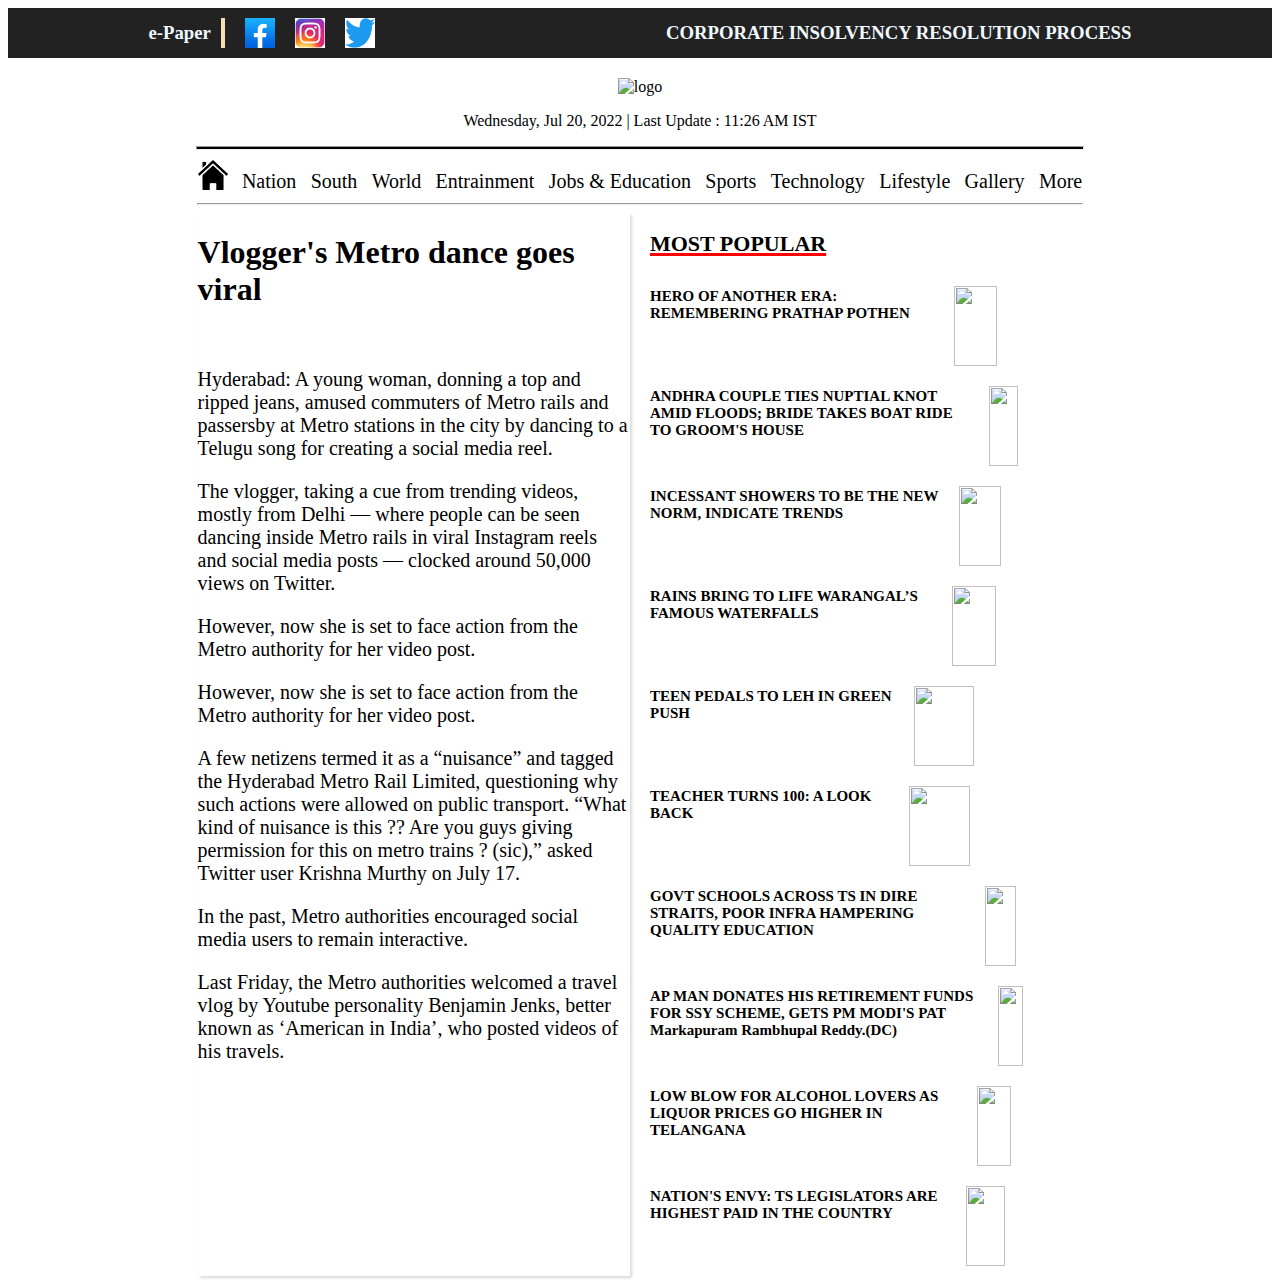
==== metro.html @ 5a366fc9 "added day2" ====
<!DOCTYPE html>
<html>
<head>
    <meta charset='utf-8'>
    <meta http-equiv='X-UA-Compatible' content='IE=edge'>
    <title>Ts Page</title>
    <meta name='viewport' content='width=device-width, initial-scale=1'>
    <link rel="stylesheet" href="navbar.css">
    <style>
        .h2{
        text-decoration-line: underline;
        text-decoration-color: red;
        text-decoration-thickness:3px;
       }
         #tmain{
        width: 70%;
        display: grid;
        grid-template-columns: repeat(2,1fr);
        gap:20px;
        margin:auto;
       }
       #tmain>div:nth-child(1) img{
        width: 700px;
       }
       #tmain>div:nth-child(1){
        box-shadow: rgba(0, 0, 0, 0.15) 1.95px 1.95px 2.6px;
       }
       #tmain>div:nth-child(1) p{
        font-size: 20px;
       }
          #tmain>div:nth-child(2){
        font-size: 10px;
       }
       #tmain>div:nth-child(2)>div{
        display: flex;
       }
       #tmain>div:nth-child(2)>div img{
        width:40%;
        height: 80px;
        margin:10px 20px;
       }
    </style>
</head>
<body>
    <div id="navbar">
        <div>
            <h3>e-Paper</h3>
            <div></div>
            <img src="[data-uri]">
            <img src="[data-uri]">
            <img src="[data-uri]">
        </div>
        <div>
            <h3>CORPORATE INSOLVENCY RESOLUTION PROCESS</h3>
        </div>
    </div>

    <div id="logo">
        <img src="https://www.deccanchronicle.com/images/DeccanChronicle_Logo.webp" alt="logo">
        <p>Wednesday, Jul 20, 2022 | Last Update : 11:26 AM IST</p>
    </div>
    <hr id="lite">
    <div id="heading">
        <img src="[data-uri]" id="home" alt="homr">
        <p>Nation</p>
        <p>South</p>
        <p>World</p>
        <p>Entrainment</p>
        <p>Jobs & Education</p>
        <p>Sports</p>
        <p>Technology</p>
        <p>Lifestyle</p>
        <p>Gallery</p>
        <p>More</p>
    </div>
    <hr>
    <div id="tmain">
        <div>
         <h1>Vlogger's Metro dance goes viral</h1>
        <img src="https://s3.ap-southeast-1.amazonaws.com/images.deccanchronicle.com/dc-Cover-j15mcnf32f7gu48su2lggkb982-20180610012723.Medi.jpeg" alt="">
        <p>Hyderabad: A young woman, donning a top and ripped jeans, amused commuters of Metro rails and passersby at Metro stations in the city by dancing to a Telugu song for creating a social media reel.</p>
        <p>The vlogger, taking a cue from trending videos, mostly from Delhi — where people can be seen dancing inside Metro rails in viral Instagram reels and social media posts — clocked around 50,000 views on Twitter.</p>
        <p>However, now she is set to face action from the Metro authority for her video post.</p>
        <p>However, now she is set to face action from the Metro authority for her video post.</p>
        <p>A few netizens termed it as a “nuisance” and tagged the Hyderabad Metro Rail Limited, questioning why such actions were allowed on public transport. “What kind of nuisance is this ?? Are you guys giving permission for this on metro trains ? (sic),” asked Twitter user Krishna Murthy on July 17.</p>
        <p>In the past, Metro authorities encouraged social media users to remain interactive.</p>
        <p>Last Friday, the Metro authorities welcomed a travel vlog by Youtube personality Benjamin Jenks, better known as ‘American in India’, who posted videos of his travels.</p>
        </div>
        <div>
            <div class="h2"><h2 style="font-size:22px;">MOST POPULAR</h2></div>
            <div>
                <h2>HERO OF ANOTHER ERA: REMEMBERING PRATHAP POTHEN</h2>
                <img src="https://s3.ap-southeast-1.amazonaws.com/images.deccanchronicle.com/dc-Cover-i5utfd2tp6pcphmgtlrbhaf3r0-20220718214605.jpeg" alt="">
            </div>
            <div>
                <h2>ANDHRA COUPLE TIES NUPTIAL KNOT AMID FLOODS; BRIDE TAKES BOAT RIDE TO
                    GROOM'S HOUSE</h2>
                <img src="https://s3.ap-southeast-1.amazonaws.com/images.deccanchronicle.com/dc-Cover-47u6r78sftpinoq1chopvjrl23-20210705200727.jpeg" alt="">
            </div>
            <div>
                <h2>INCESSANT SHOWERS TO BE THE NEW NORM, INDICATE TRENDS</h2>
                <img src="https://s3.ap-southeast-1.amazonaws.com/images.deccanchronicle.com/dc-Cover-2tbh1gh4heklnk87oeqgmlft65-20220621004704.jpeg" alt="">
            </div>
            <div>
                <h2>RAINS BRING TO LIFE WARANGAL’S FAMOUS WATERFALLS</h2>
                <img src="https://s3.ap-southeast-1.amazonaws.com/images.deccanchronicle.com/dc-Cover-uumuois1msq6f5n8ekmk2gqek6-20220711221925.jpeg" alt="">
            </div>
            <div>
                <h2>TEEN PEDALS TO LEH IN GREEN PUSH</h2>
                <img src="https://s3.ap-southeast-1.amazonaws.com/images.deccanchronicle.com/dc-Cover-2suec9lr7s24vbo98rs01j6rl4-20220705022238.jpeg" alt="">
            </div>
            <div>
                <h2>TEACHER TURNS 100: A LOOK BACK</h2>
                <img src="https://s3.ap-southeast-1.amazonaws.com/images.deccanchronicle.com/dc-Cover-kt938oed8i7oismdlpjud267i4-20220622130204.jpeg" alt="">
            </div>
            <div>
                <h2>GOVT SCHOOLS ACROSS TS IN DIRE STRAITS, POOR INFRA HAMPERING QUALITY EDUCATION</h2>
                <img src="https://s3.ap-southeast-1.amazonaws.com/images.deccanchronicle.com/dc-Cover-0k9bpt67qg7uuq8cvcj5krvto0-20220613090900.jpeg" alt="">
            </div>
            <div>
                <h2>AP MAN DONATES HIS RETIREMENT FUNDS FOR SSY SCHEME, GETS PM MODI'S PAT Markapuram Rambhupal Reddy.(DC)</h2>
                <img src="https://s3.ap-southeast-1.amazonaws.com/images.deccanchronicle.com/dc-Cover-affitcqkm355isuv1pg8jsobg2-20220530033206.jpeg" alt="">
            </div>
            <div>
                <h2>LOW BLOW FOR ALCOHOL LOVERS AS LIQUOR PRICES GO HIGHER IN TELANGANA</h2>
                <img src="https://s3.ap-southeast-1.amazonaws.com/images.deccanchronicle.com/dc-Cover-gh6knkudub2ksq1v7mg76isbi6-20170710011908.jpeg" alt="">
            </div>
            <div>
                <h2>NATION'S ENVY: TS LEGISLATORS ARE HIGHEST PAID IN THE COUNTRY</h2>
                <img src="https://s3.ap-southeast-1.amazonaws.com/images.deccanchronicle.com/dc-Cover-0fr7ofu4cef9a2dbis2tuej3p1-20161209024602.jpeg" alt="">
            </div>
        </div>
    </div>
</body>
</html>
<script>
    document.querySelector("#home").addEventListener("click",ho)
function ho(){
    window.location.href="index.html"
}
</script>
---- navbar.css ----
#navbar{
    display: flex;
    justify-content: space-around;
    background-color: rgb(34,34,34);
    height: 50px;
}
#navbar img{
    width: 30px;
    height: 30px;
    margin: 5px 10px;
}
#navbar>div{
    display: flex;
    margin: 5px 10px;

}
#navbar h3{
    color: aliceblue;
    display: flex;
    justify-content: center;
    align-items: center;
}
#navbar>div>h3+div{
    border-left: 4px solid wheat;
  height: 30px;
  margin: 5px 10px;
}
#logo{
    display: block;
    align-items: center;
    text-align: center;
    margin-top: 20px;
}
#logo img{
    width: 300px;
    height: 70px;
}
#lite{
    width: 70%;
    padding: 1px;
    background-color: black;
    margin: auto;
}
hr{
    width:70%;
    margin-top: -10px;
}
#heading{
    width:70%;
    display: flex;
    justify-content: space-between;
     margin: auto; 
     cursor: pointer;
}
#heading img{
    margin-top: 10px;
    display: flex;
    width:30px;
    height:30px;
    align-items: center;
   
}
#heading p{
font-size: 20px ;
}
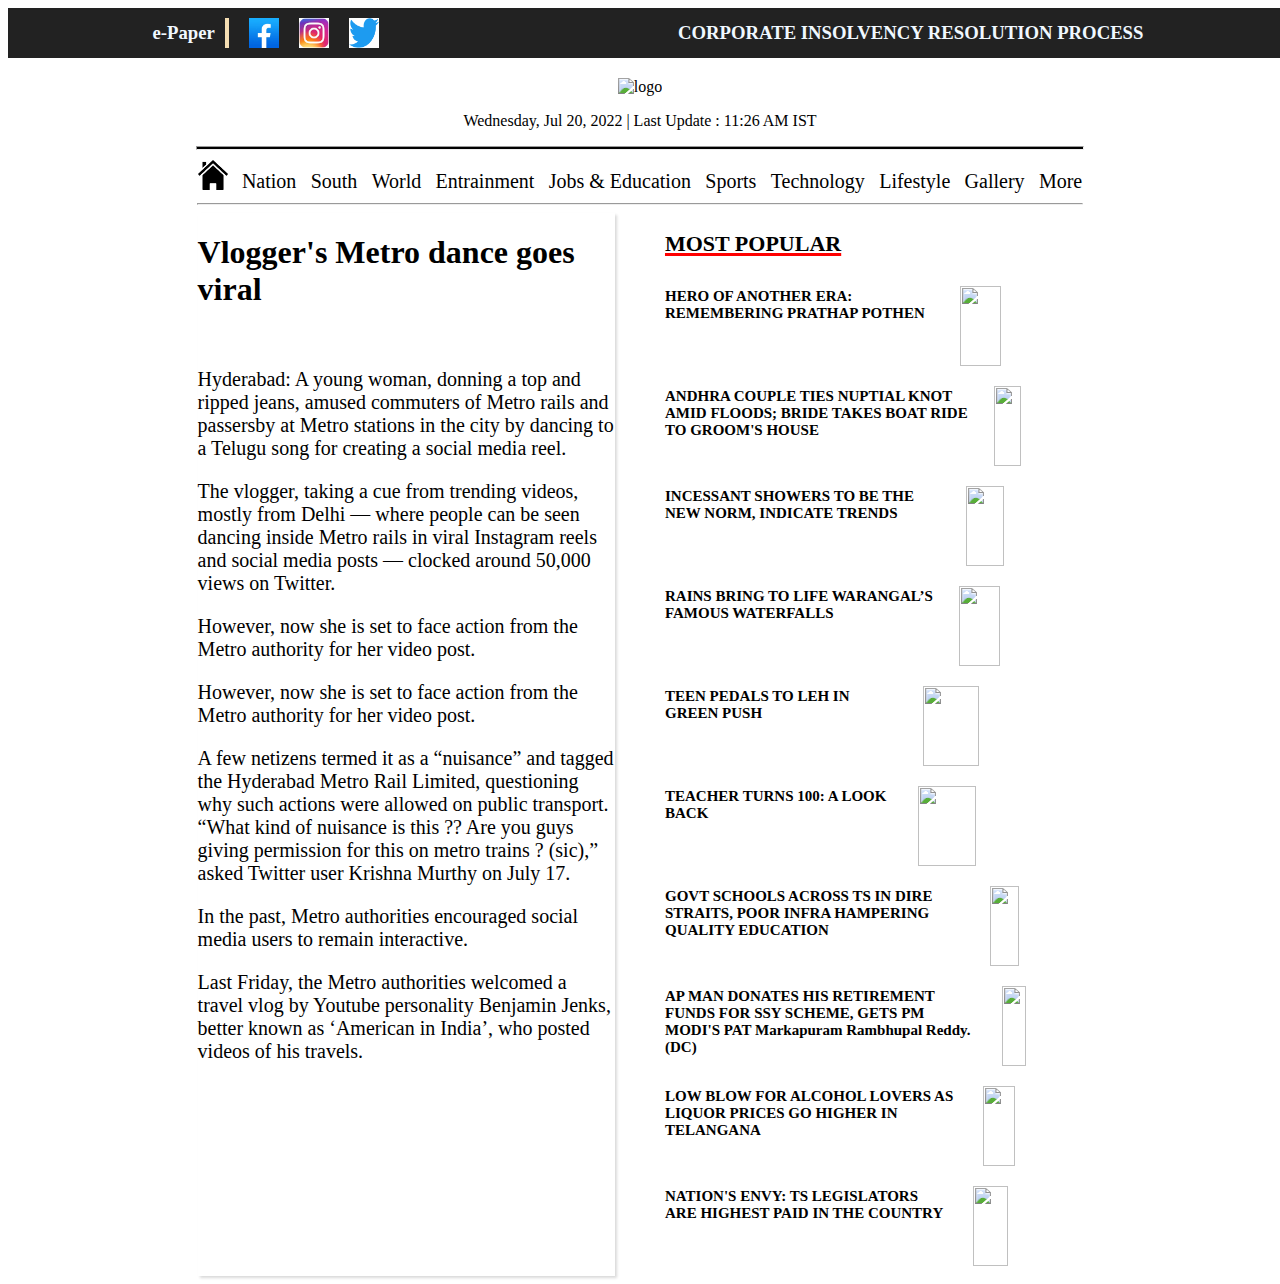
==== commit 384ca82e: "added ysrc" ====
--- a/metro.html
+++ b/metro.html
@@ -16,7 +16,7 @@
         width: 70%;
         display: grid;
         grid-template-columns: repeat(2,1fr);
-        gap:20px;
+        gap:50px;
         margin:auto;
        }
        #tmain>div:nth-child(1) img{
--- a/navbar.css
+++ b/navbar.css
@@ -3,6 +3,9 @@
     justify-content: space-around;
     background-color: rgb(34,34,34);
     height: 50px;
+    width: 100vw;
+    position: sticky;
+    top:0px;
 }
 #navbar img{
     width: 30px;
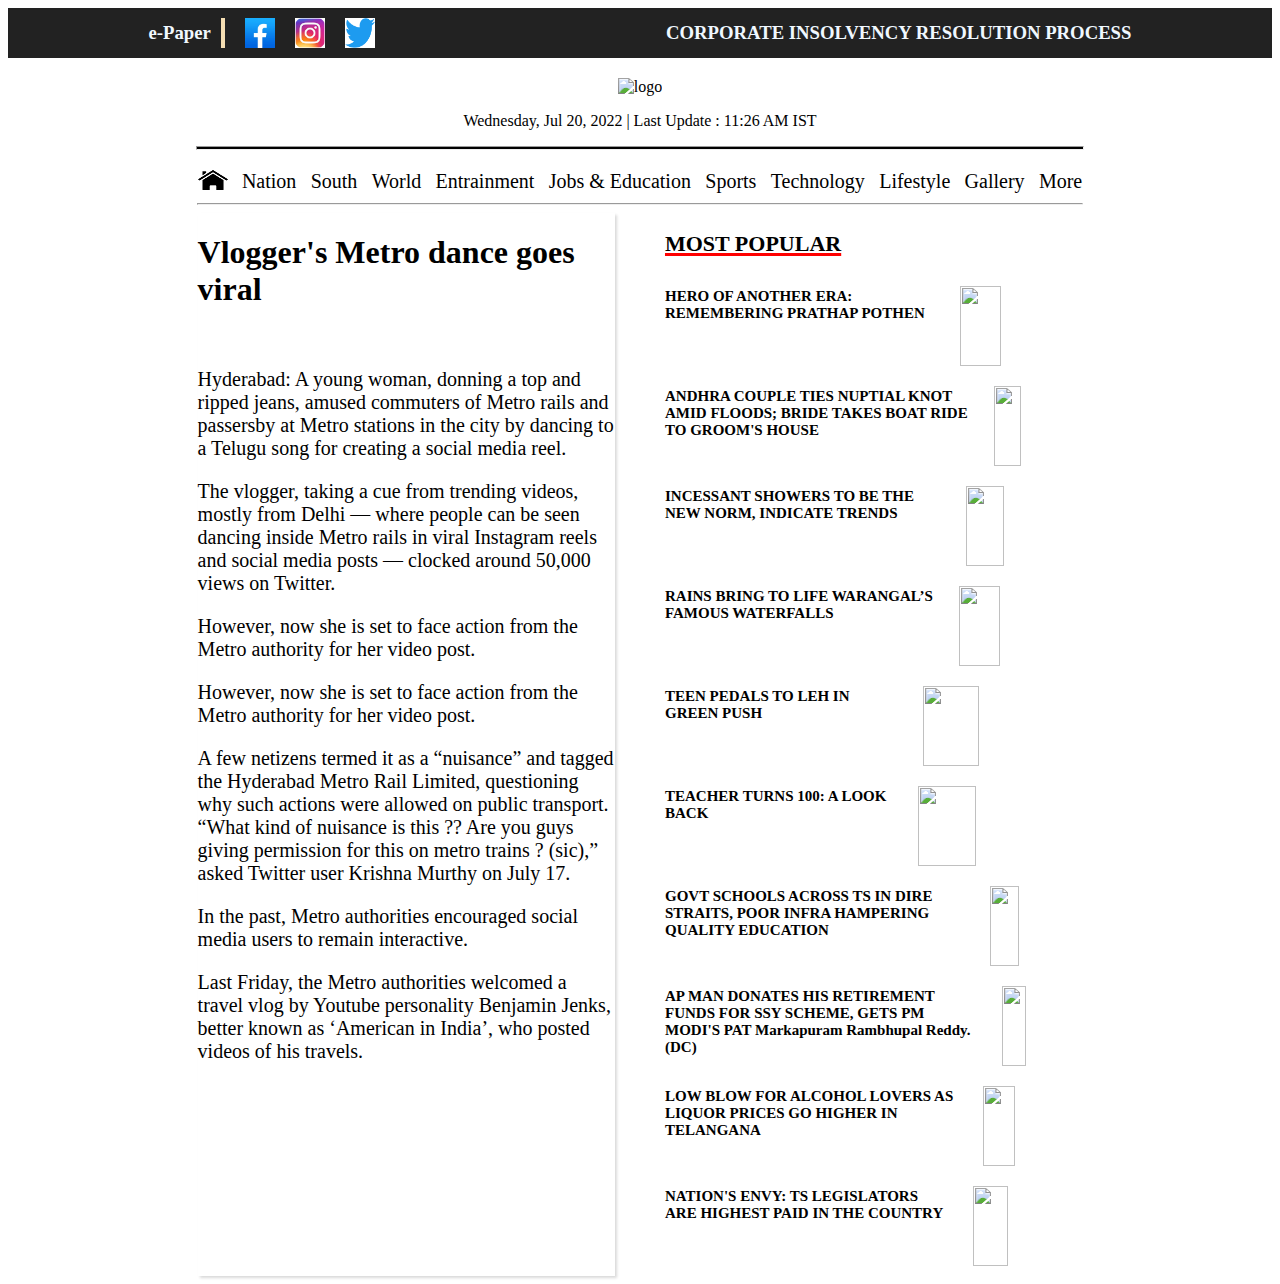
==== commit 37cea96a: "added day3" ====
--- a/metro.html
+++ b/metro.html
@@ -133,9 +133,4 @@
     </div>
 </body>
 </html>
-<script>
-    document.querySelector("#home").addEventListener("click",ho)
-function ho(){
-    window.location.href="index.html"
-}
-</script>
+<script src="index.js"></script>--- a/navbar.css
+++ b/navbar.css
@@ -3,7 +3,6 @@
     justify-content: space-around;
     background-color: rgb(34,34,34);
     height: 50px;
-    width: 100vw;
     position: sticky;
     top:0px;
 }
@@ -56,10 +55,10 @@
      cursor: pointer;
 }
 #heading img{
-    margin-top: 10px;
+    margin-top: 20px;
     display: flex;
     width:30px;
-    height:30px;
+    height:20px;
     align-items: center;
    
 }
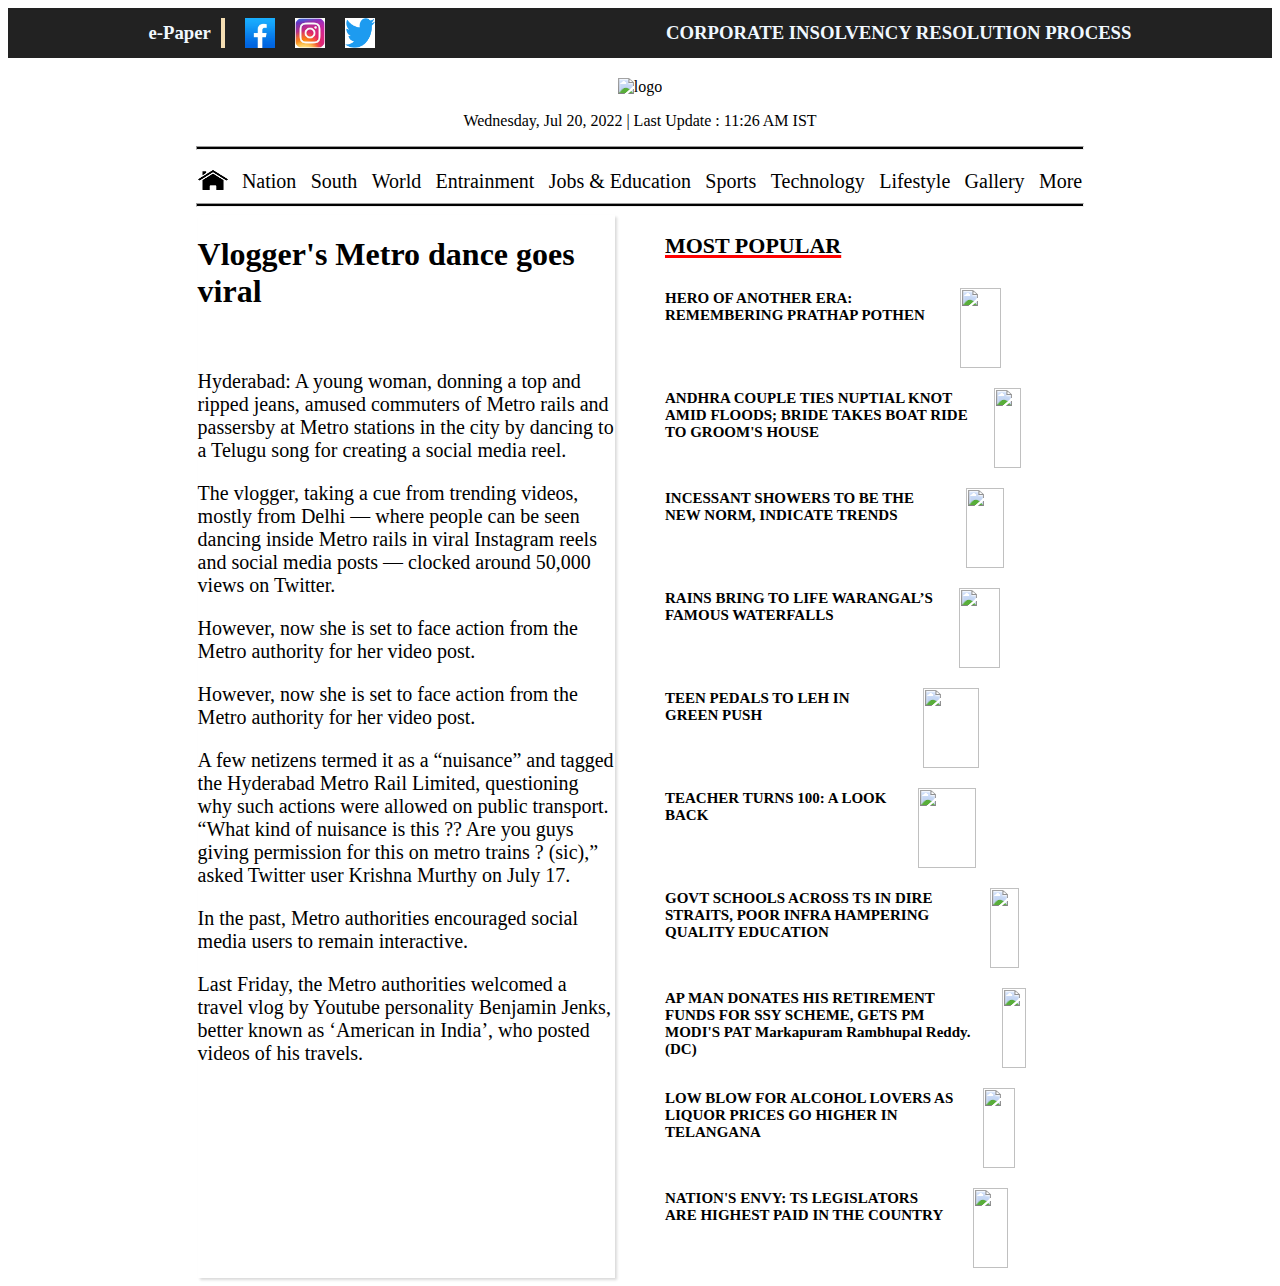
==== commit eb501f64: "added files" ====
--- a/metro.html
+++ b/metro.html
@@ -73,7 +73,7 @@
         <p>Gallery</p>
         <p>More</p>
     </div>
-    <hr>
+    <hr id="hr">
     <div id="tmain">
         <div>
          <h1>Vlogger's Metro dance goes viral</h1>
--- a/navbar.css
+++ b/navbar.css
@@ -43,9 +43,19 @@
     background-color: black;
     margin: auto;
 }
-hr{
+#hr{
     width:70%;
     margin-top: -10px;
+}
+#topnav{
+    margin-top: 6px;
+    margin-right: 10px;
+}
+#topnav>div{
+    width: 25px;
+  height: 5px;
+  background-color: white;
+  margin: 4px;
 }
 #heading{
     width:70%;
@@ -64,4 +74,16 @@
 }
 #heading p{
 font-size: 20px ;
+}
+#heading>p:hover,#heading>p:active{
+    text-decoration-line: underline;
+    text-decoration-color: red;
+    text-decoration-thickness:3px;
+    background-color: rgba(189, 195, 199, 1 );
+}
+hr{
+    width: 70%;
+    padding: 1px;
+    background-color: black;
+    margin-top: 50px;
 }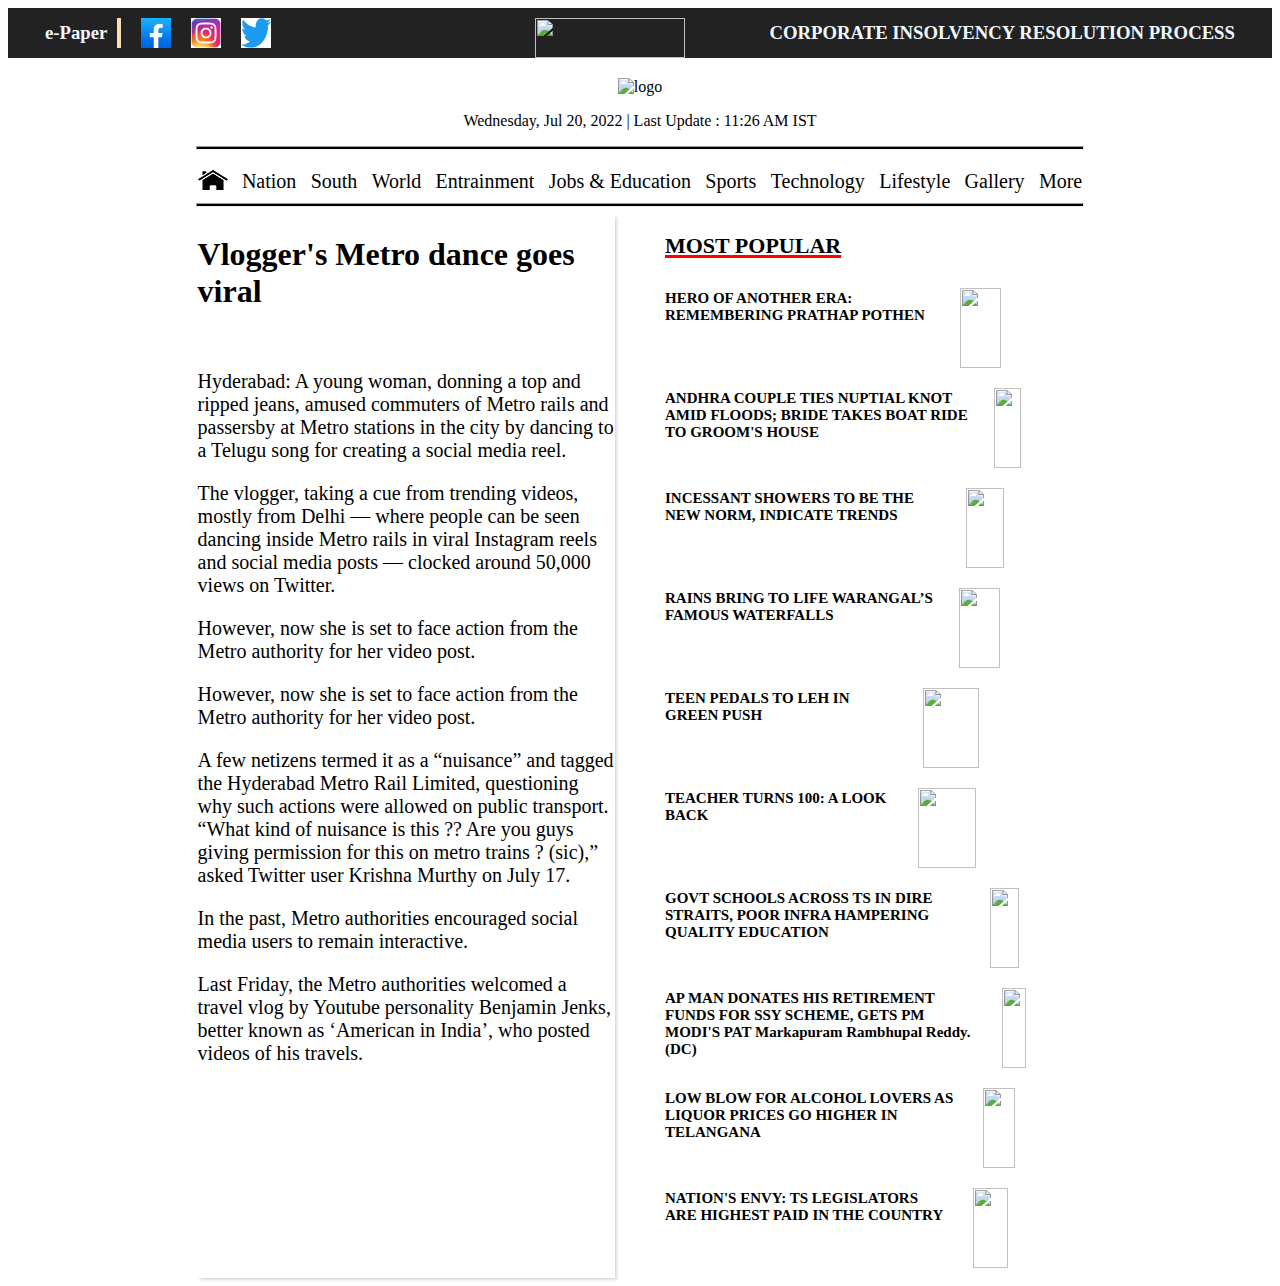
==== commit 0b815c9f: "adedd day5" ====
--- a/metro.html
+++ b/metro.html
@@ -50,6 +50,9 @@
             <img src="[data-uri]">
             <img src="[data-uri]">
         </div>
+        <div id="scroll">
+            <img src="https://s3-ap-southeast-1.amazonaws.com/cdn.deccanchronicle.com/images/logo-black-amp.png" alt="">
+        </div>
         <div>
             <h3>CORPORATE INSOLVENCY RESOLUTION PROCESS</h3>
         </div>
@@ -62,8 +65,8 @@
     <hr id="lite">
     <div id="heading">
         <img src="[data-uri]" id="home" alt="homr">
-        <p>Nation</p>
-        <p>South</p>
+        <p id="nation">Nation</p>
+        <p id="sou">South</p>
         <p>World</p>
         <p>Entrainment</p>
         <p>Jobs & Education</p>
@@ -133,4 +136,4 @@
     </div>
 </body>
 </html>
-<script src="index.js"></script>+<script src="js.js"></script>--- a/navbar.css
+++ b/navbar.css
@@ -28,7 +28,7 @@
   margin: 5px 10px;
 }
 #logo{
-    display: block;
+    /* display: block; */
     align-items: center;
     text-align: center;
     margin-top: 20px;
@@ -61,7 +61,7 @@
     width:70%;
     display: flex;
     justify-content: space-between;
-     margin: auto; 
+    margin: auto; 
      cursor: pointer;
 }
 #heading img{
@@ -86,4 +86,12 @@
     padding: 1px;
     background-color: black;
     margin-top: 50px;
+}
+#scroll{
+    display: none;
+}
+#scroll img{
+    width: 150px;
+    height: 40px;
+    margin-left: 180px;
 }